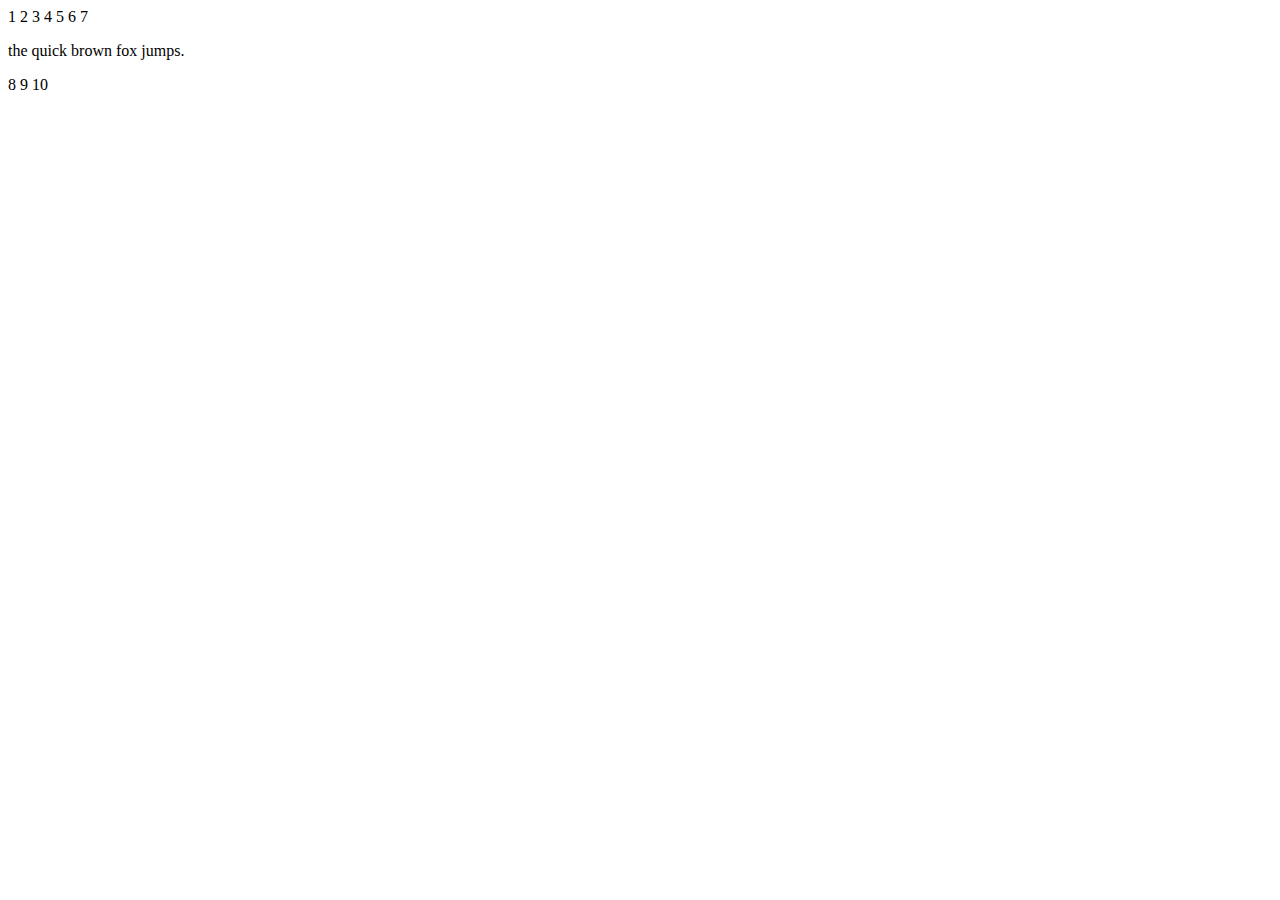
==== index.html @ fb983acb "Add files via upload" ====
1        <!DOCTYPE html>
2        <html Lang="en">
3          <head>
4
5          </head>
6        <body>
7          <p>the quick brown fox jumps.</p>
8        </body>
9
10       </html>
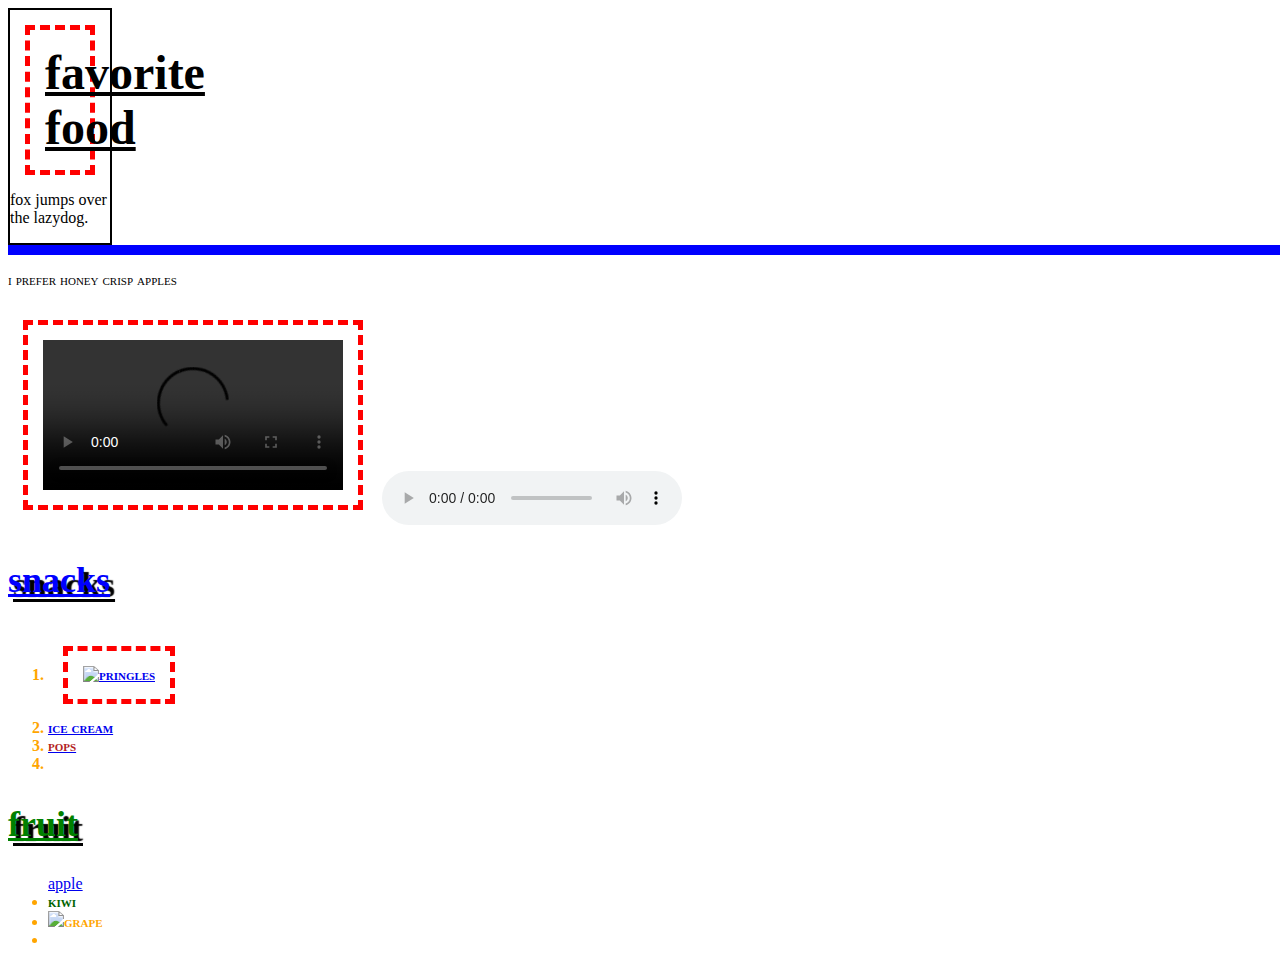
==== commit 9f811ab8: "Add files via upload" ====
--- a/index.html
+++ b/index.html
@@ -1,12 +1,118 @@
-1        <!DOCTYPE html>
-2        <html Lang="en">
-3          <head>
-4
-5          </head>
-6        <body>
-7          <p>the quick brown fox jumps.</p>
-8        </body>
-9
-10       </html>
+        <!DOCTYPE html>
+        <html Lang="en">
+          <head>
+             <!-- comment -->
+              <!--'ctrl+u'show page markup-->
+              <style>
+
+                   h1{
+                         
+                    font-size: 48px;
+                    text-decoration: underline;
+                    font-family:papyrus;
+                  }
+
+                    h2{
+                         color:red;
+                         font-size:36px;
+                         text-decoration:underline;
+                         text-shadow:5px 5px 1px black;
+                       /* comment css  */
+                    }
+                     li{
+                         color:orange;
+                         font-size:16px;
+                         font-weight:bold;
+                         font-variant:small-caps;
+             
+                     }
+
+                     /* 
+                      p{
+                         color:black;
+                     }
+                   */
+                      .orange_text{
+                         color:orange;
+                      }
+                       /*makes text  have small-caps*/
+                       .small_cap_letter{
+                          font-variant:small-caps;
+                      }
+
+                       
+                          .large_text{
+                           font-size:48px;
+                        }
+
+                     .doc_header{
+                          width:100px;
+                        /*line width,line type,color*/
+                          border:2px solid black;
+                          margin:25;
+                          margin-left;
+
+                        }
+                     .doc_body{
+                          width:100%;
+                          color:crimson;
+                         border:5px solid blue;
+                        }
+                    .heavy_border{
+                       border:5px dashed red;
+                       padding:15px;
+                       margin:15px;
+                    }
+
+                 </style>
+                <!--dshanti comment -->
+          </head>
+        <body>
+              <!---header div --->
+              <div class="doc_header">
+                 <h1 class="heavy_border"> favorite food</h1>
+                  <p> fox jumps over the lazydog.</p>
+
+              </div>
+              <!---body div --->
+             <div class="doc_body">
+             
+               
 
 
+               </div> 
+
+               <div class="small_cap_letter">
+                 <p>i prefer honey crisp apples </p>
+                 <video class="inner_video heavy_border" src="video/sample-5s.mp4" controls> this video cannot be played.</video>
+                  <audio src="audio/sample-3s.mp3" controls> the audio file cannot be played.</audio>
+               </div>
+                 
+              <h2 style="color:blue;">snacks</h2> 
+             <!--- <p>chips,candy,ice cream</p> -->
+            
+                 <ol>
+                 <!--  <li><a href="https://en.wikipedia.org/wiki/Chips" target="_blank">chips</a></li> -->
+                  <li><a href="images/chips.jpg" target="_blank"><img class="heavy_border" src="images/chips.jpg" alt="pringles" width="25%"></a></li>
+                   <li><a href="https://en.wikipedia.org/wiki/Candy</a>candy</li>
+                   <li><span style="color:black; font-size:2em">ice cream</span></li>
+                   <li><span style="color:firebrick;">pops</span><li>
+                 </ol>
+
+             <h2 style="color: green;">fruit</h2>
+                      
+                  <ul>
+                      <a href="https://en.wikipedia.org/wiki/Apple">apple</a>
+                      <li><span style="color:darkgreen;">kiwi</span></li>
+                     <li class=small_caps_letter"><image src="images/grapes.jpg"</image>grape</li>
+                      <li class="orange_text small_cap_letter> plums</li>
+                      <li><span class="orange_text small_cap_letter large_text
+                   </ul>
+                  
+                   <img src="image/chips.jpg" alt="pringles" width="50%>
+                
+       </body>
+
+      </html>
+
+
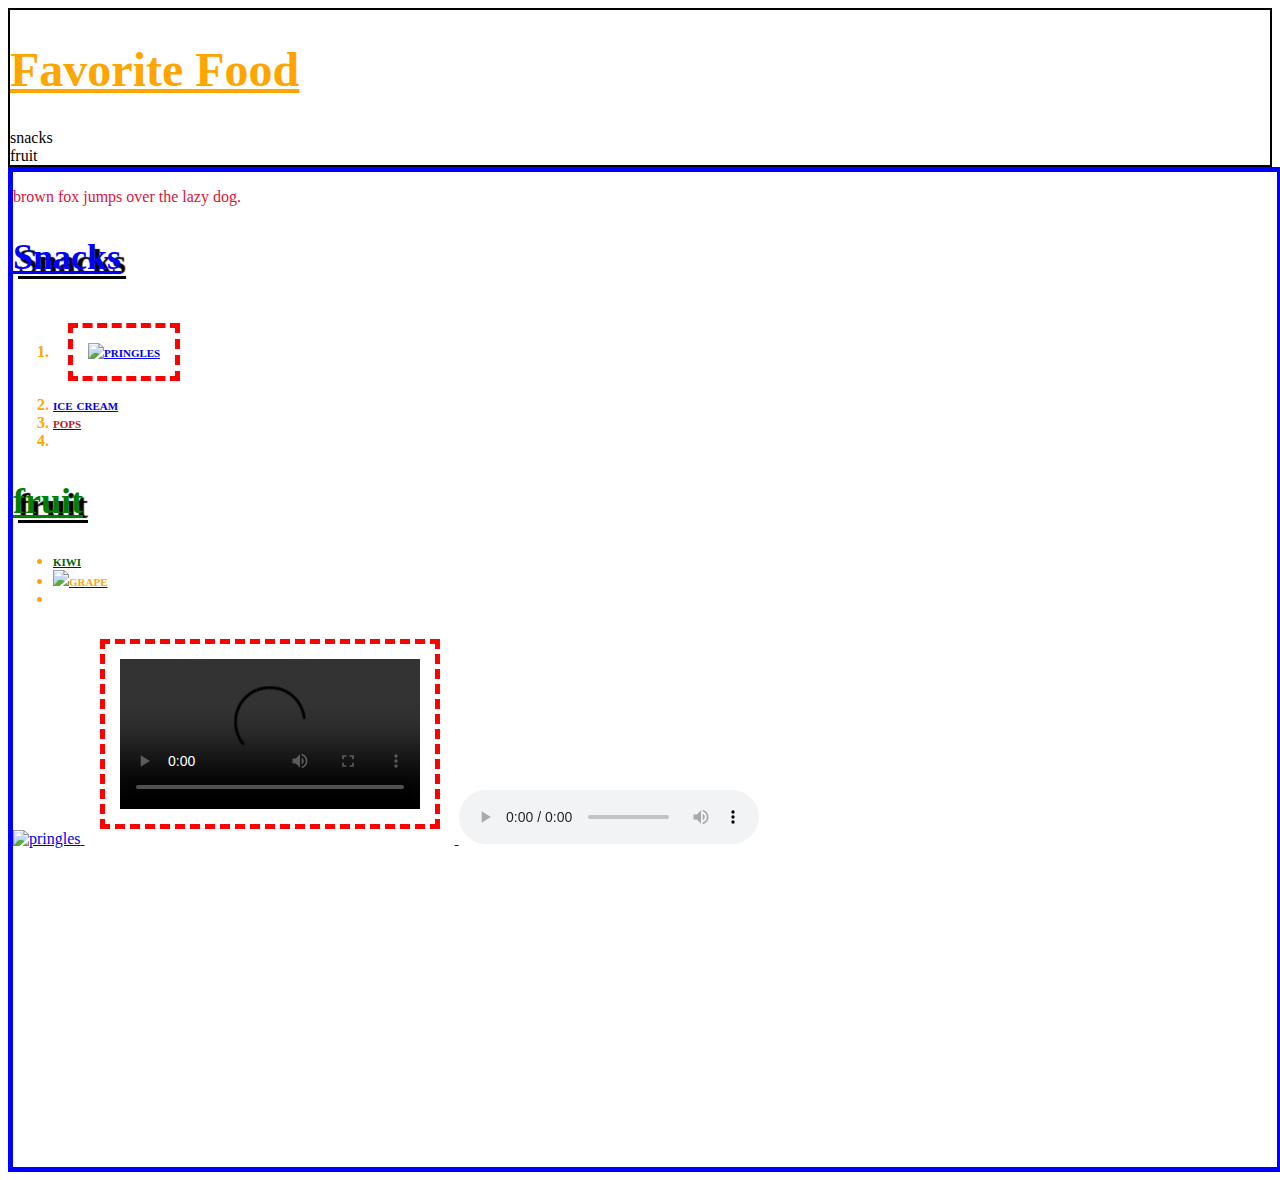
==== commit 1154ccff: "Add files via upload" ====
--- a/index.html
+++ b/index.html
@@ -1,8 +1,10 @@
         <!DOCTYPE html>
         <html Lang="en">
           <head>
+            <meta charset="UTF">
              <!-- comment -->
               <!--'ctrl+u'show page markup-->
+              <title>Index Page</title>
               <style>
 
                    h1{
@@ -46,11 +48,10 @@
                         }
 
                      .doc_header{
-                          width:100px;
+                          width:250 px;
                         /*line width,line type,color*/
-                          border:2px solid black;
-                          margin:25;
-                          margin-left;
+                          border:2px solid black; 
+                         
 
                         }
                      .doc_body{
@@ -67,49 +68,53 @@
                  </style>
                 <!--dshanti comment -->
           </head>
-        <body>
-              <!---header div --->
+          <body>
+              <!-- header div -->
               <div class="doc_header">
-                 <h1 class="heavy_border"> favorite food</h1>
-                  <p> fox jumps over the lazydog.</p>
+                 <h1 class="orange_text"> Favorite Food</h1>
+                 <div class=" flex_container">
+
+                   <div>snacks</div>
+                   <div>fruit</div>
+
+                   </div>
 
               </div>
-              <!---body div --->
+              <!--- body div --->
              <div class="doc_body">
-             
-               
+              <p>brown fox jumps over the lazy dog.</p>
+            <h2 style="color:blue;">Snacks</h2> 
+           <!--   <p>chips, ice cream, pop </p> -->
 
-
-               </div> 
-
-               <div class="small_cap_letter">
-                 <p>i prefer honey crisp apples </p>
-                 <video class="inner_video heavy_border" src="video/sample-5s.mp4" controls> this video cannot be played.</video>
-                  <audio src="audio/sample-3s.mp3" controls> the audio file cannot be played.</audio>
-               </div>
-                 
-              <h2 style="color:blue;">snacks</h2> 
-             <!--- <p>chips,candy,ice cream</p> -->
             
                  <ol>
                  <!--  <li><a href="https://en.wikipedia.org/wiki/Chips" target="_blank">chips</a></li> -->
-                  <li><a href="images/chips.jpg" target="_blank"><img class="heavy_border" src="images/chips.jpg" alt="pringles" width="25%"></a></li>
+                  <li><a href="images/chips.jpg" target="_blank"><img class ="heavy_border" src= "images/chips.jpg" alt= "pringles" width="25px"></a></li>
                    <li><a href="https://en.wikipedia.org/wiki/Candy</a>candy</li>
-                   <li><span style="color:black; font-size:2em">ice cream</span></li>
+                   <li><span style=" color:black; "font-size:2em">ice cream</span></li>
                    <li><span style="color:firebrick;">pops</span><li>
                  </ol>
 
              <h2 style="color: green;">fruit</h2>
                       
                   <ul>
-                      <a href="https://en.wikipedia.org/wiki/Apple">apple</a>
+                      <a href="https://en.wikipedia.org/wiki/Apple" apple</a>
                       <li><span style="color:darkgreen;">kiwi</span></li>
                      <li class=small_caps_letter"><image src="images/grapes.jpg"</image>grape</li>
                       <li class="orange_text small_cap_letter> plums</li>
-                      <li><span class="orange_text small_cap_letter large_text
+                      <li><span class="orange_text small_cap_letter large_text></span></li>
                    </ul>
                   
-                   <img src="image/chips.jpg" alt="pringles" width="50%>
+                   <img src="image/chips.jpg" alt="pringles" width="50%">
+
+               <video class="inner_video heavy_border" src="video/sample-5s.mp4" controls> this video cannot be played.</video>
+                  <audio src="audio/sample-3s.mp3" controls> the audio file cannot be played.</audio>
+
+            <iframe width="560" height="315" src="https://www.youtube.com/embed/uLXEiMIiF5E?si=Vl_W59aKLSfVS6fC" title="YouTube video player" frameborder="0" allow="accelerometer; autoplay; clipboard-write; encrypted-media; gyroscope; picture-in-picture; web-share" referrerpolicy="strict-origin-when-cross-origin" allowfullscreen></iframe>
+
+
+               </div>
+
                 
        </body>
 
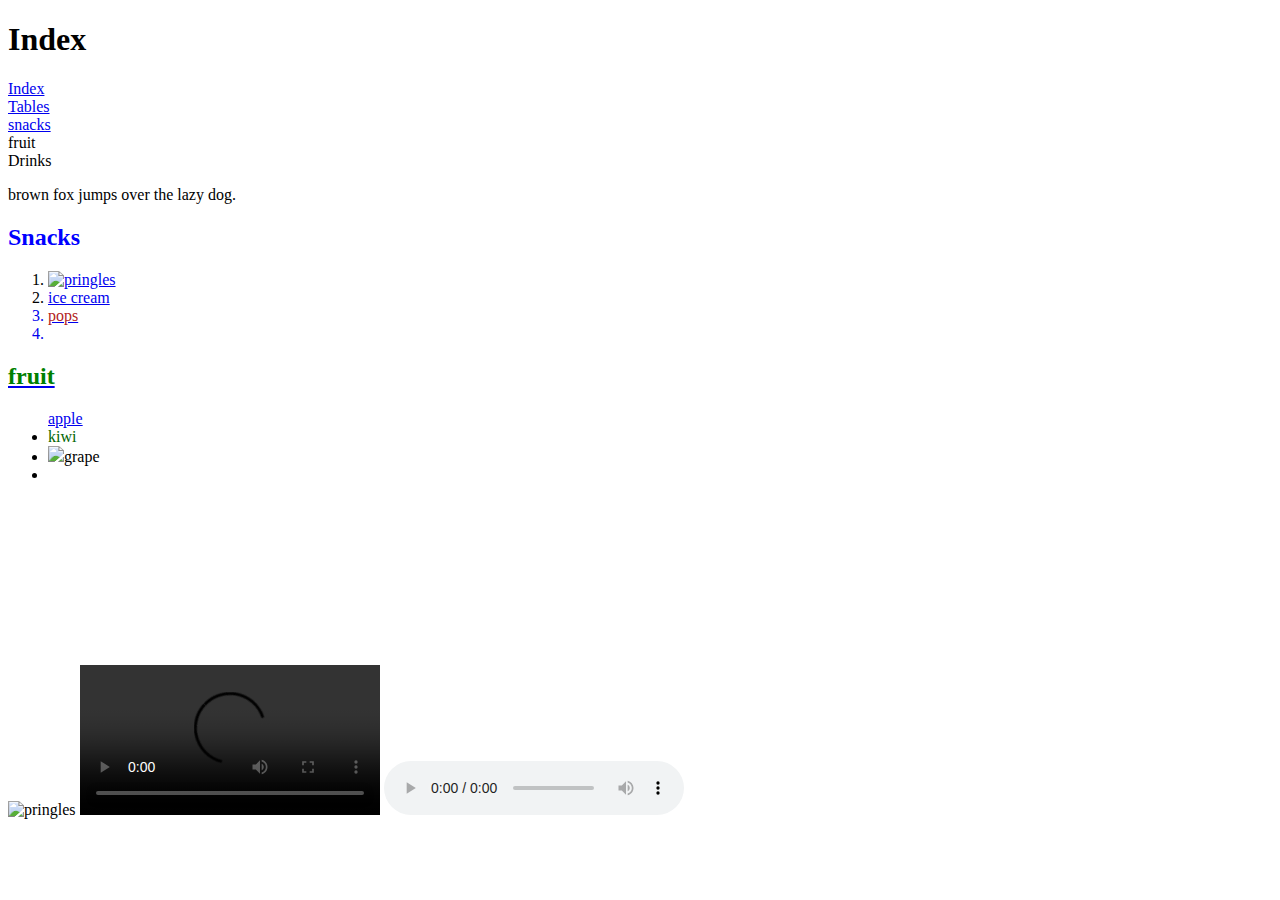
==== commit f860e202: "Add files via upload" ====
--- a/index.html
+++ b/index.html
@@ -1,69 +1,15 @@
         <!DOCTYPE html>
         <html Lang="en">
           <head>
-            <meta charset="UTF">
-             <!-- comment -->
+          <meta charset="UTF-8">
+             <!-- Link to external CSS file -->
+          <title>Index Page</title>
+             <link rel="stylesheet" type="text/css" href="css/style.css">
+          
               <!--'ctrl+u'show page markup-->
-              <title>Index Page</title>
               <style>
 
-                   h1{
-                         
-                    font-size: 48px;
-                    text-decoration: underline;
-                    font-family:papyrus;
-                  }
 
-                    h2{
-                         color:red;
-                         font-size:36px;
-                         text-decoration:underline;
-                         text-shadow:5px 5px 1px black;
-                       /* comment css  */
-                    }
-                     li{
-                         color:orange;
-                         font-size:16px;
-                         font-weight:bold;
-                         font-variant:small-caps;
-             
-                     }
-
-                     /* 
-                      p{
-                         color:black;
-                     }
-                   */
-                      .orange_text{
-                         color:orange;
-                      }
-                       /*makes text  have small-caps*/
-                       .small_cap_letter{
-                          font-variant:small-caps;
-                      }
-
-                       
-                          .large_text{
-                           font-size:48px;
-                        }
-
-                     .doc_header{
-                          width:250 px;
-                        /*line width,line type,color*/
-                          border:2px solid black; 
-                         
-
-                        }
-                     .doc_body{
-                          width:100%;
-                          color:crimson;
-                         border:5px solid blue;
-                        }
-                    .heavy_border{
-                       border:5px dashed red;
-                       padding:15px;
-                       margin:15px;
-                    }
 
                  </style>
                 <!--dshanti comment -->
@@ -71,16 +17,20 @@
           <body>
               <!-- header div -->
               <div class="doc_header">
-                 <h1 class="orange_text"> Favorite Food</h1>
-                 <div class=" flex_container">
+                 <h1 class="orange_text"> Index </h1>
 
-                   <div>snacks</div>
+                 <div class="flex_container">
+                   
+                   <a href="index.html"><div>Index</div></a>
+                   <a href="Table.html"><div>Tables</div></a>
+                   <a href="snacks.html"><div>snacks</div></a>
                    <div>fruit</div>
+                   <div>Drinks</div>
 
-                   </div>
+                 </div>
 
               </div>
-              <!--- body div --->
+              <!-- body div -->
              <div class="doc_body">
               <p>brown fox jumps over the lazy dog.</p>
             <h2 style="color:blue;">Snacks</h2> 
@@ -89,16 +39,20 @@
             
                  <ol>
                  <!--  <li><a href="https://en.wikipedia.org/wiki/Chips" target="_blank">chips</a></li> -->
-                  <li><a href="images/chips.jpg" target="_blank"><img class ="heavy_border" src= "images/chips.jpg" alt= "pringles" width="25px"></a></li>
-                   <li><a href="https://en.wikipedia.org/wiki/Candy</a>candy</li>
-                   <li><span style=" color:black; "font-size:2em">ice cream</span></li>
+                  <li>
+                     <a href="images/chips.jpg" target="_blank">
+                        <img class ="heavy_border" src= "images/chips.jpg" alt= "pringles" width="25px">
+                     </a>
+                </li>
+                   <li><a href="https://en.wikipedia.org/wiki/Candy>candy</a></li>
+                   <li><span style="color:black; font-size: 1em;">ice cream</span></li>
                    <li><span style="color:firebrick;">pops</span><li>
                  </ol>
 
              <h2 style="color: green;">fruit</h2>
                       
                   <ul>
-                      <a href="https://en.wikipedia.org/wiki/Apple" apple</a>
+                      <a href="https://en.wikipedia.org/wiki/Apple"> apple </a>
                       <li><span style="color:darkgreen;">kiwi</span></li>
                      <li class=small_caps_letter"><image src="images/grapes.jpg"</image>grape</li>
                       <li class="orange_text small_cap_letter> plums</li>
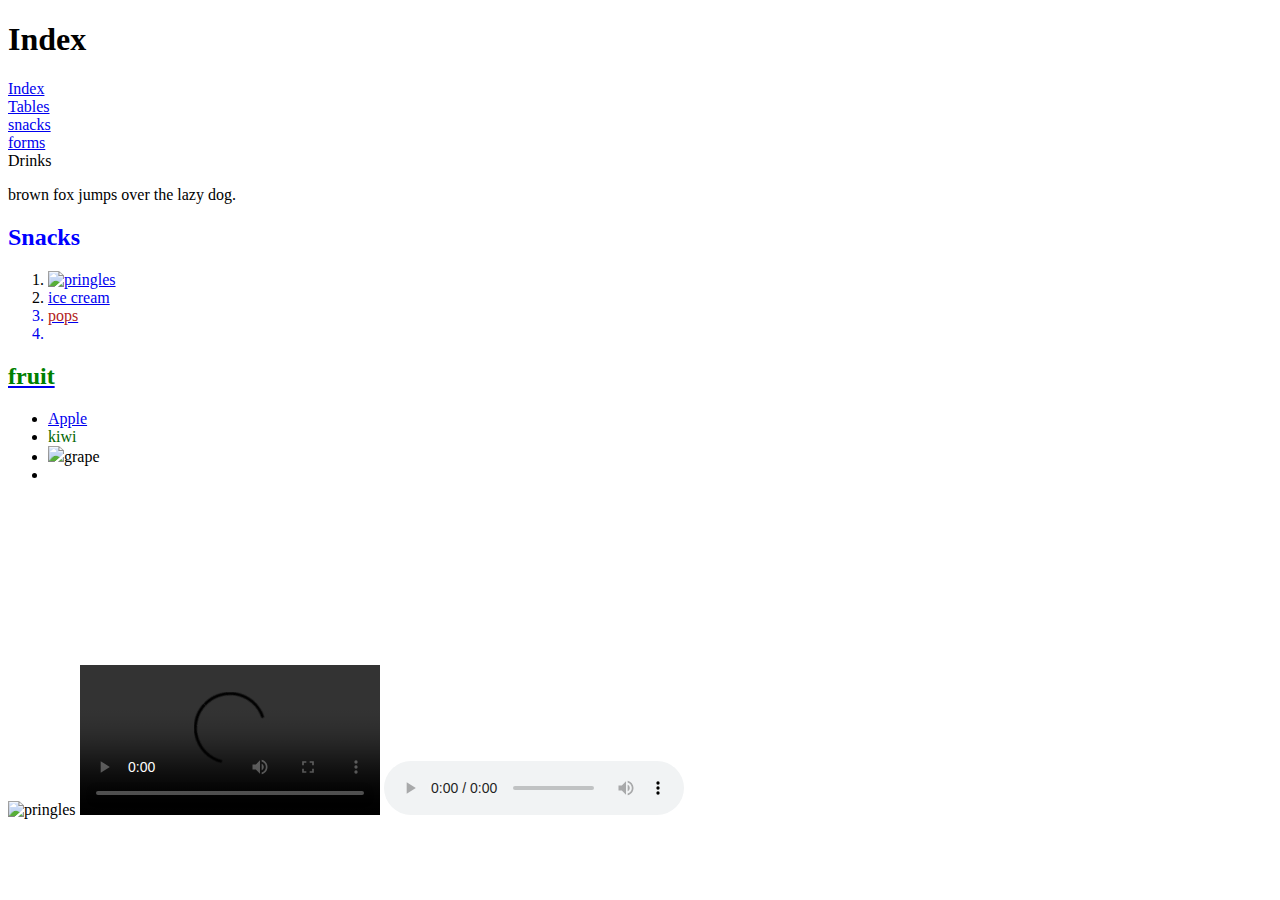
==== commit cb981c35: "Add files via upload" ====
--- a/index.html
+++ b/index.html
@@ -24,7 +24,7 @@
                    <a href="index.html"><div>Index</div></a>
                    <a href="Table.html"><div>Tables</div></a>
                    <a href="snacks.html"><div>snacks</div></a>
-                   <div>fruit</div>
+                   <a href="forms.html"><div>forms</div></a>
                    <div>Drinks</div>
 
                  </div>
@@ -41,18 +41,18 @@
                  <!--  <li><a href="https://en.wikipedia.org/wiki/Chips" target="_blank">chips</a></li> -->
                   <li>
                      <a href="images/chips.jpg" target="_blank">
-                        <img class ="heavy_border" src= "images/chips.jpg" alt= "pringles" width="25px">
+                        <img class ="heavy_border" src= "images/chips.jpg" alt= "pringles">
                      </a>
                 </li>
-                   <li><a href="https://en.wikipedia.org/wiki/Candy>candy</a></li>
-                   <li><span style="color:black; font-size: 1em;">ice cream</span></li>
+                   <li><a href="https://en.wikipedia.org/wiki/Candy>Candy</a></li>
+                   <li><span style=" color:aqua;">ice cream</span></li>
                    <li><span style="color:firebrick;">pops</span><li>
-                 </ol>
+              </ol>
 
-             <h2 style="color: green;">fruit</h2>
+         <h2 style="color: green;">fruit</h2>
                       
                   <ul>
-                      <a href="https://en.wikipedia.org/wiki/Apple"> apple </a>
+                     <li><a href="https://en.wikipedia.org/wiki/Apple"> Apple</a></li>
                       <li><span style="color:darkgreen;">kiwi</span></li>
                      <li class=small_caps_letter"><image src="images/grapes.jpg"</image>grape</li>
                       <li class="orange_text small_cap_letter> plums</li>
